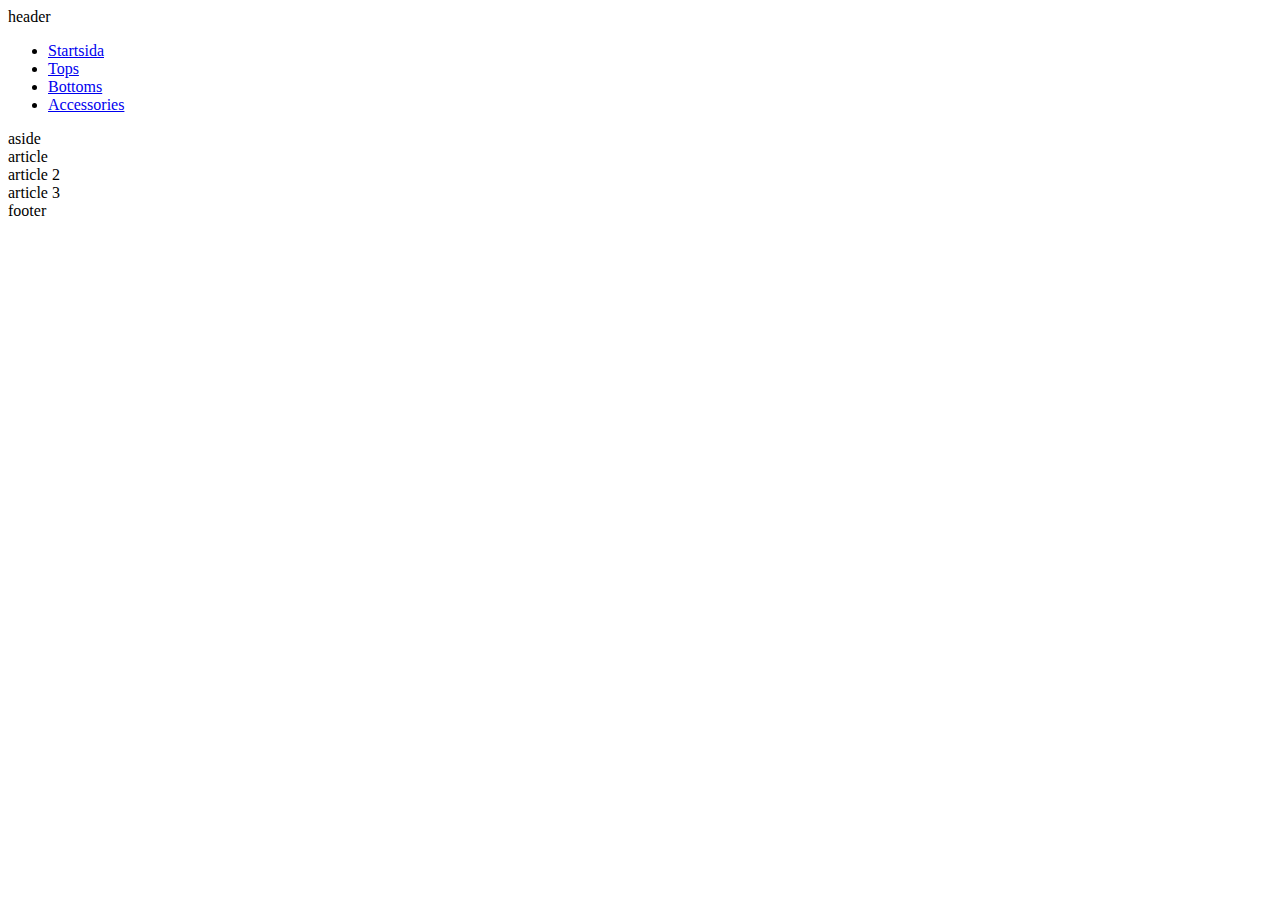
==== classic layout.html @ ee58c910 "Baskod" ====
<!DOCTYPE html>
<html lang="en">
<head>
    <meta charset="UTF-8">
    <meta name="viewport" content="width=device-width, initial-scale=1.0">
    <title>Document</title>
    <link rel="stylesheet" href="css/classicgrid.css">
</head>
<body>
<div id="wrapper2">
<header>header</header>
<nav>
    <ul>
        <li><a href="#startsida">Startsida</a></li>
        <li><a href="#Tops">Tops</a></li>
        <li><a href="#Bottoms">Bottoms</a></li>
        <li><a href="#Accessories">Accessories</a></li>
    </ul>
</nav>
<aside>aside</aside>
<section>
<article>article</article>
<article>article 2</article>
<article>article 3</article>
</section>
<footer>footer</footer>
</div>

<script src="script.js"></script>
</body>
</html>
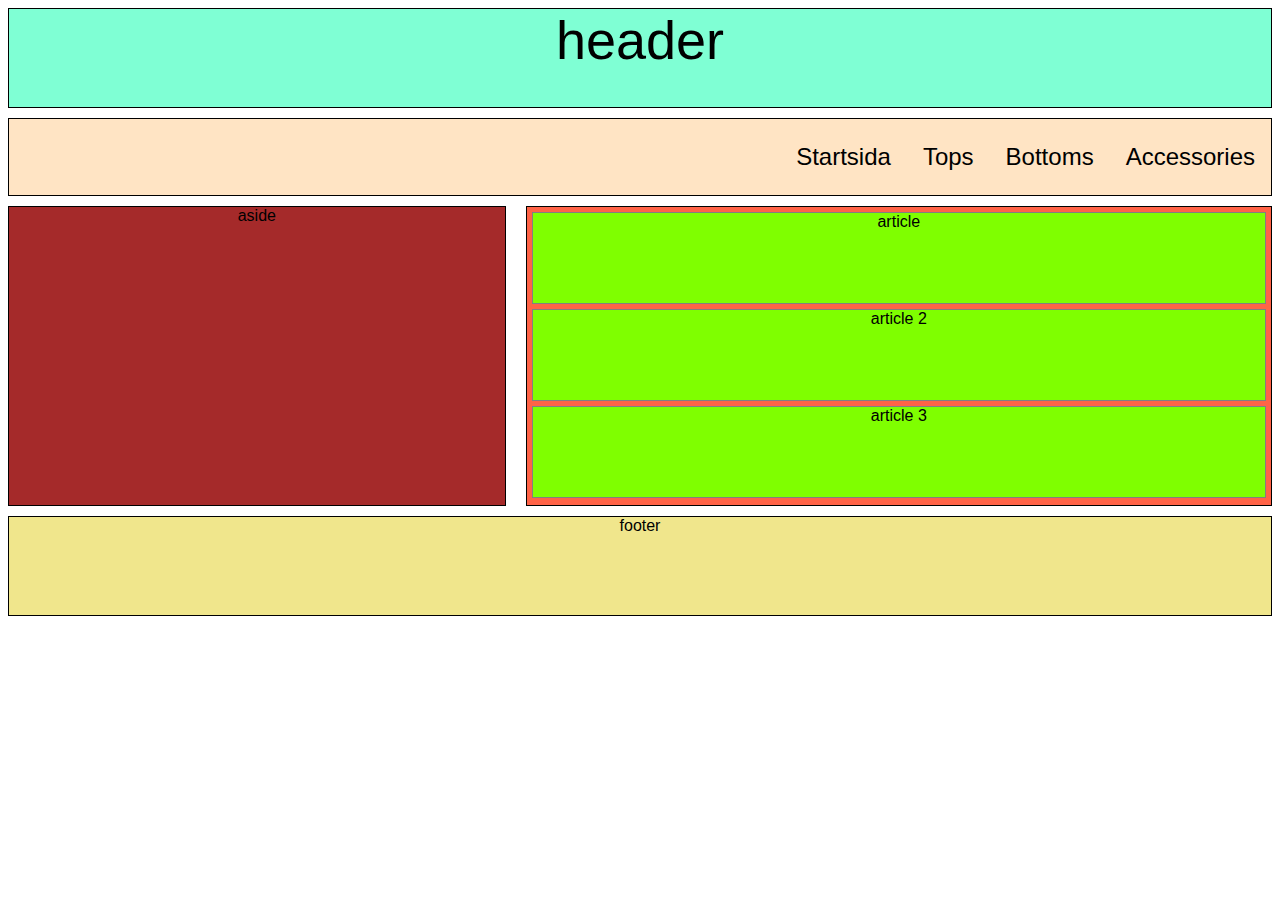
==== commit 5e61ff57: "get started knapp och bild inlagd" ====
--- a/classic layout.html
+++ b/classic layout.html
@@ -4,7 +4,7 @@
     <meta charset="UTF-8">
     <meta name="viewport" content="width=device-width, initial-scale=1.0">
     <title>Document</title>
-    <link rel="stylesheet" href="css/classicgrid.css">
+    <link rel="stylesheet" href="classicgrid.css">
 </head>
 <body>
 <div id="wrapper2">
--- a/classicgrid.css
+++ b/classicgrid.css
@@ -0,0 +1,67 @@
+#wrapper2{
+    display: grid;
+    grid-template-rows: 100px auto 300px 100px;
+    grid-template-columns: 2fr 3fr;
+    grid-row-gap: 10px;
+    grid-column-gap: 20px;
+   grid-template-areas:
+   'hd hd'
+   'nv nv'
+   'as sc'
+   'ft ft';
+   font-family: 'Gill Sans', 'Gill Sans MT', Calibri, 'Trebuchet MS', sans-serif;
+}
+header, nav, aside, section, footer {
+border: 1px black solid;
+}
+header, aside, section, footer {
+    text-align: center;
+    }
+header{
+    grid-area: hd;
+    background-color:aquamarine;
+    font-size: 54px;
+}
+nav{
+    grid-area: nv;
+    background-color: bisque;
+    display: flex;
+    justify-content: flex-end;
+}
+aside{
+    grid-area: as;
+    background-color: brown;
+    height: auto;
+    min-height: 100px;
+}
+section{
+    grid-area: sc;
+    background-color:tomato;
+}
+article{
+    grid-area: ar;
+    background-color: chartreuse;
+    height:auto;
+    min-height: 90px;
+    border: 1px gray solid;
+    margin: 5px;
+}
+footer{
+    grid-area: ft;
+    background-color: khaki;
+}
+nav ul li a{
+font-size: 24px;
+color:black;
+text-decoration: none;
+}
+nav ul li a:hover{
+color:blue;
+}
+nav ul li{
+    list-style:none;
+    margin:0.5em 1em 0.5em 1em;
+}
+nav ul{
+    display:flex;
+}